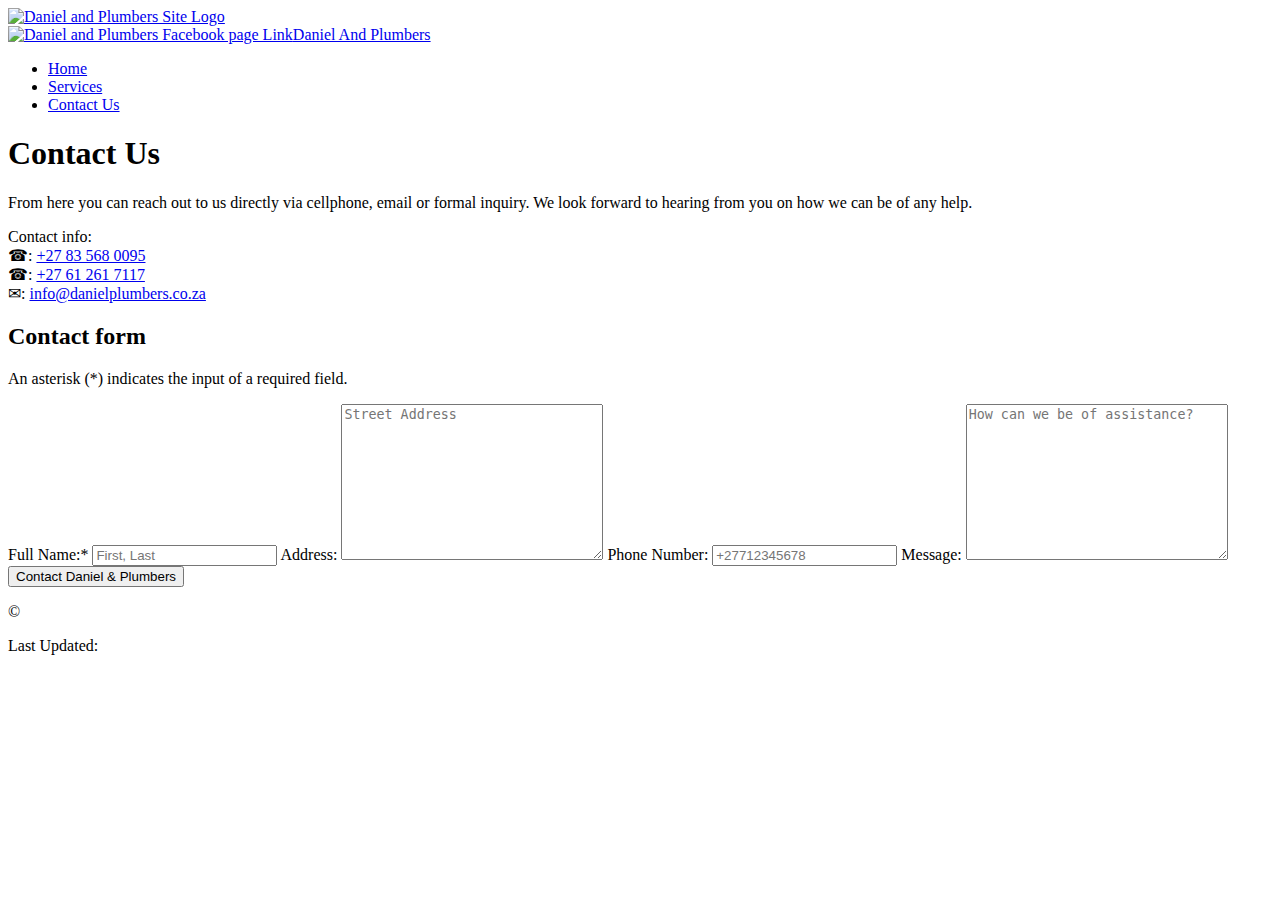
==== contact.html @ 76232661 "Updating Meta Description" ====
<!DOCTYPE html>
<html lang="en">
<head>
    <meta charset="UTF-8">
    <meta http-equiv="X-UA-Compatible" content="IE=edge">
    <meta name="viewport" content="width=device-width, initial-scale=1.0">
    <meta name="author" content="Reace Ian Roeloffze">
    <meta name="description" content="Contact Us Page for Daniel and Plumbers site">
    <link rel="stylesheet" href="/css/small.css">
    <link rel="stylesheet" href="/css/medium.css">
    <link rel="stylesheet" href="/css/large.css">
    <link rel="stylesheet" href="/css/normalize.css" media="screen">
    <link rel="icon" href="/images/plumbers-icon.jpg">
    <title>Contact Us | Daniel and Plumbers</title>
</head>
<body>
    <div class="content">
        <header class="site-header">
            <a href="index.html" class="logo-link"><img src="/images/plumbers-logo.jpg" alt="Daniel and Plumbers Site Logo" class="site-logo"></a>
            <div class="social-media">
                <a href="https://www.facebook.com/profile.php?id=100083437466671" class="facebook-link" target="_blank"><img src="/images/facebook-icon.png" alt="Daniel and Plumbers Facebook page Link" class="facebook-image">Daniel And Plumbers</a>
            </div>
        </header>
        <nav class="site-navigation">
            <ul class="site-navigation__links-list">
                <li class="links-list__list-item"><a href="index.html" class="list-item__site-link home-link">Home</a></li>
                <li class="links-list__list-item"><a href="services.html" class="list-item__site-link services-link">Services</a></li>
                <li class="links-list__list-item"><a href="contact.html" class="list-item__site-link contact-link">Contact Us</a></li>
            </ul>
        </nav>
        <main class="main-content">
            <h1 class="page-title">Contact Us</h1>
            <p class="contact-para">From here you can reach out to us directly via cellphone, email or formal inquiry. We look forward to hearing from you on how we can be of any help.</p>
            <div class="cta-box">
                <p class="cta-box__para">
                    Contact info:<br>&phone;: <a href="tel:+27835680095" class="cta-box__cel-num">+27 83 568 0095</a><br>
                    &phone;: <a href="tel:++27612617117" class="cta-box__cel-num">+27 61 261 7117</a><br>
                    &#9993;: <a href="mailto:info@danielplumbers.co.za" class="cta-box__email-ad">info@danielplumbers.co.za</a>
                </p>
            </div>
            <h2 class="contact-heading">Contact form</h2>
            <form action="https://formsubmit.co/righawkroeloffze@gmail.com" method="post" class="contact-form">
                <p class="form-para">An asterisk (*) indicates the input of a required field.</p>
                <label class="full-name form-label">Full Name:*
                    <input type="text" class="full-name__full-name-input form-input" name="full-name" placeholder="First, Last" required>
                </label>
                <label class="address form-label">Address:
                    <textarea class="address__address-input form-textarea" name="address" placeholder="Street Address" cols="30" rows="10"></textarea>
                </label>
                <label class="phone-num form-label">Phone Number:
                    <input type="tel" class="phone-num__num-input form-input" name="phone-number" placeholder="+27712345678">
                </label>
                <label class="message form-label">Message:
                    <textarea name="message" class="message__input form-textarea" cols="30" rows="10" placeholder="How can we be of assistance?"></textarea>
                </label>
                <button class="form-button">Contact Daniel & Plumbers</button>
            </form>
        </main>
        <footer class="site-footer">
            <p class="copyright">© <span class="copyright__date"></span></p>
            <p class="last-updated">Last Updated: <span class="last-updated__date"></span></p>
        </footer>
    </div>

    <script src="js/date.js"></script>
</body>
</html>
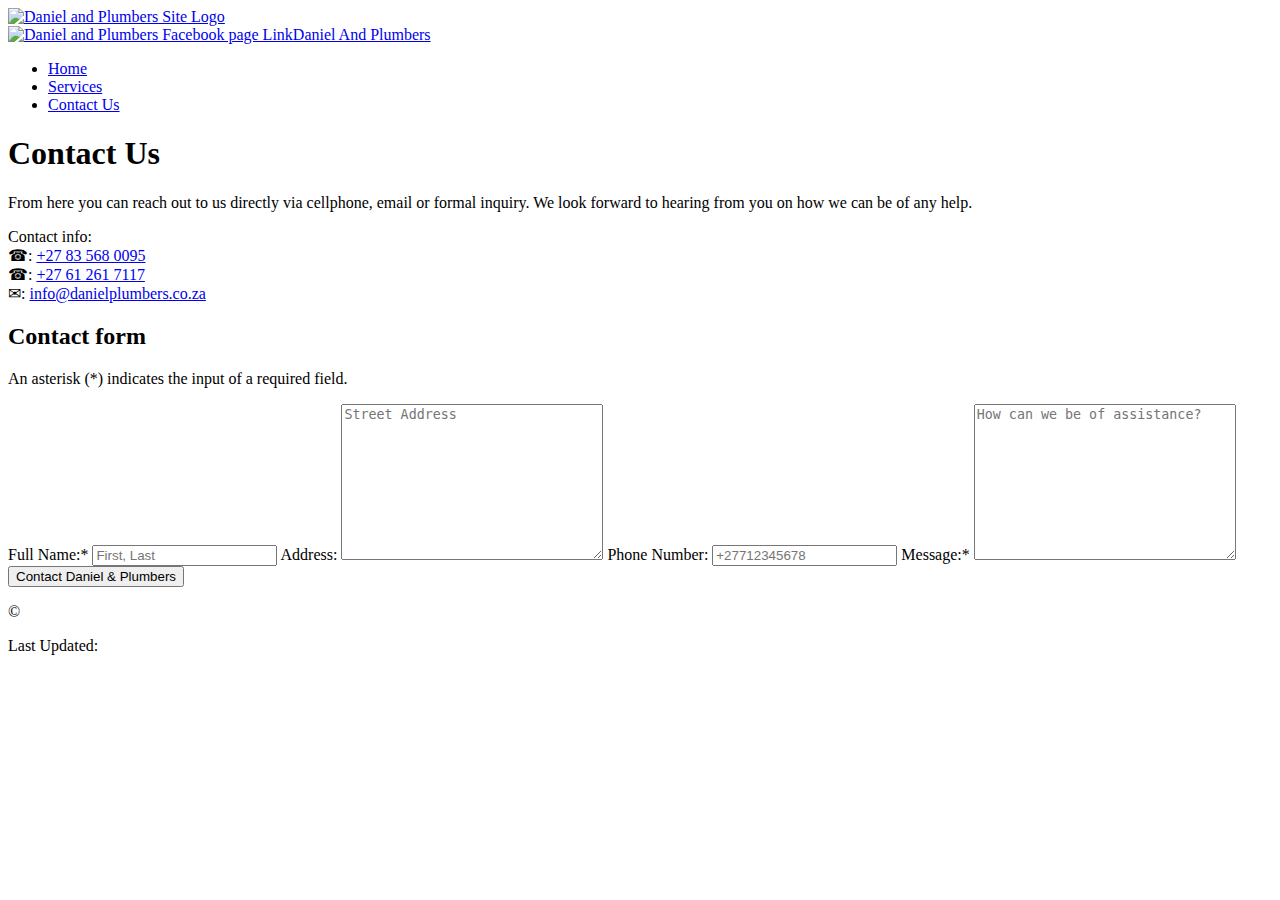
==== commit b07bc0fb: "Updating required fields" ====
--- a/contact.html
+++ b/contact.html
@@ -39,7 +39,7 @@
                 </p>
             </div>
             <h2 class="contact-heading">Contact form</h2>
-            <form action="https://formsubmit.co/righawkroeloffze@gmail.com" method="post" class="contact-form">
+            <form action="https://formsubmit.co/spencer.chatora@gmail.com" method="post" class="contact-form">
                 <p class="form-para">An asterisk (*) indicates the input of a required field.</p>
                 <label class="full-name form-label">Full Name:*
                     <input type="text" class="full-name__full-name-input form-input" name="full-name" placeholder="First, Last" required>
@@ -50,8 +50,8 @@
                 <label class="phone-num form-label">Phone Number:
                     <input type="tel" class="phone-num__num-input form-input" name="phone-number" placeholder="+27712345678">
                 </label>
-                <label class="message form-label">Message:
-                    <textarea name="message" class="message__input form-textarea" cols="30" rows="10" placeholder="How can we be of assistance?"></textarea>
+                <label class="message form-label">Message:*
+                    <textarea name="message" class="message__input form-textarea" cols="30" rows="10" placeholder="How can we be of assistance?" required></textarea>
                 </label>
                 <button class="form-button">Contact Daniel & Plumbers</button>
             </form>
